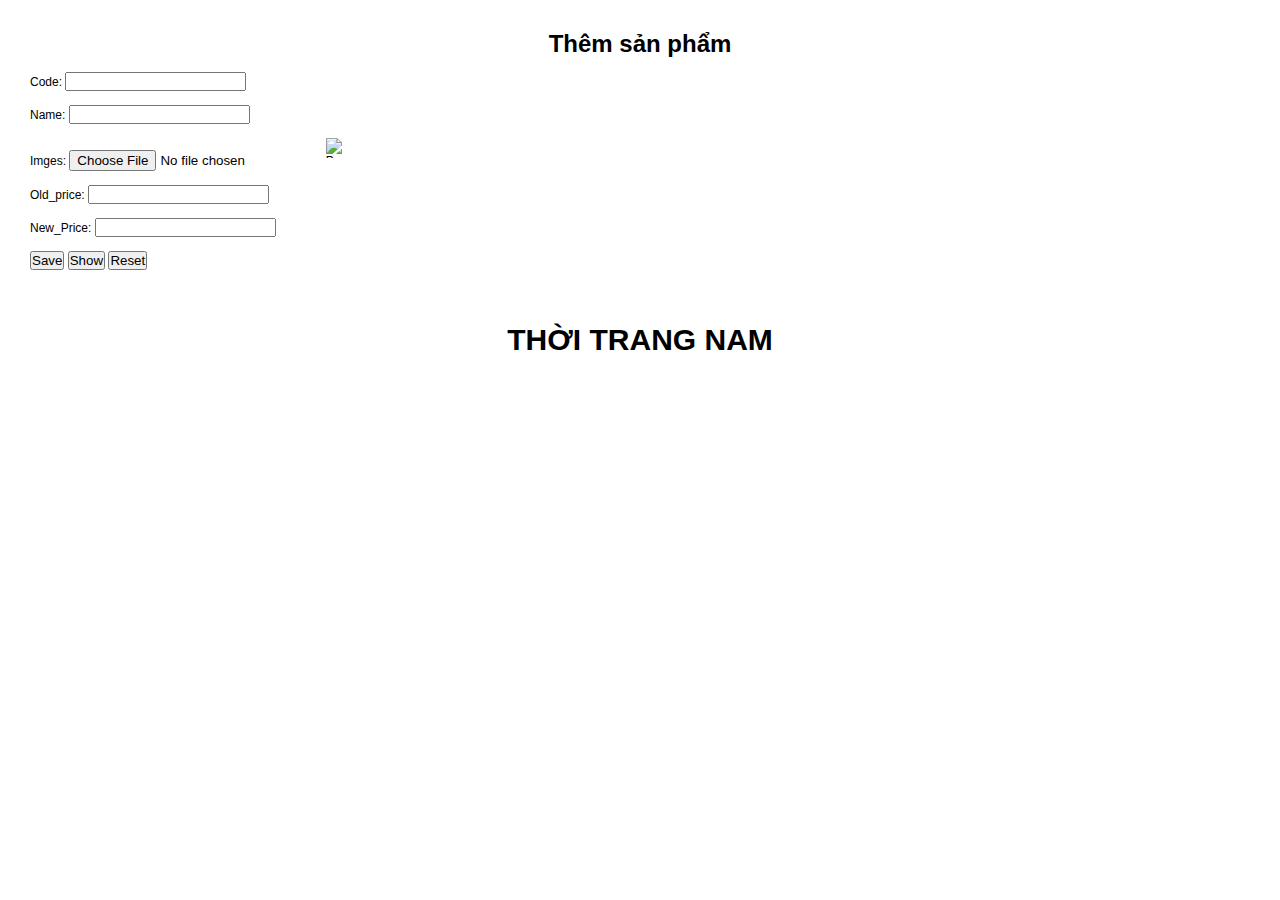
==== baitap10/index.html @ e0a39b38 "baitap" ====
<!DOCTYPE html>
<html lang="en">
<head>
    <meta charset="UTF-8">
    <meta name="viewport" content="width=device-width, initial-scale=1.0">
    <title>Document</title>
    <link rel="stylesheet" href="/baitap10/style.css">
    <script src="https://unpkg.com/@phospor-icons/web"></script>
</head>
<body>
    <div class="container">
        <h1 style="text-align: center;">Thêm sản phẩm </h1> 
        <br>
        Code: <input type="number" class="code" id="code"> <br><br>
        Name: <input type="text" class="name" id="name"> <br><br>   
        Imges: <input type="file" id="imageUpload" name="imageUpload" onchange="xuLyAnh()"> 
        <img id="preview" src="" alt="Preview" style="max-width: 20px; max-height: 20px;">
    
        <br><br>
        Old_price: <input type="number" name="old" id="old"> <br><br>
        New_Price: <input type="number" name="new" id="new"><br><br>
    
        <div >
            <button onclick="save()" class="bt1">Save</button>
            <button onclick="show()" id="bt2">Show</button>
            <button onclick="reset() " id="bt3">Reset</button>
        </div>
    </div>


</br>
    <div class="row" id="products">
        <h2 style="text-align: center;">THỜI TRANG NAM</h2>
    </div>
<script src="/baitap10/array.js"></script>
</body>
</html>
---- baitap10/style.css ----
*{
    font-family: "Nunito",sans-serif;
    margin: 0;
    padding: 0;
    box-sizing: border-box;
    text-decoration: none;
    transition: all 0.2s linear;
}

html{
    font-size: 20px;
}
.container{
    margin: 30px;
    font-size: 12px;
}
.bt1:hover{
    background-color: red;
    color: white;
}
#bt2:hover{
    background-color: red;
    color: white;

}
#bt3:hover{
    background-color: red;
    color: white;
}

.products{
    padding: 3rem 8%;

}
.products .products-container .box{
    padding: 3rem;
    text-align: center;
    position: relative;
    background-color: #faf9f9;
    box-shadow: 1px 2px 11px 4px rgb(14 55 54 /15%);
    border-radius: 0.5rem;
    outline: 2px solid #faf9f9;
}
.products .products-container .box:hover{
    outline: 3px solid #dd0028;
}
.box-text{
    text-align: center;

}
.products .products-container .box img{
    width: 70%;
    margin-bottom: 3rem;
}
.products-container .box h6{
    font-weight: 800;
    font-size: 13px;
   
}
.products-container .box h2{
    font-size: 2rem;
    margin-top: 0.5rem;
    color: #ff9c01;
}
.products-container .box del{
    font-size: 1rem;
    margin-top: 0.5rem;
    text-decoration: line-through;
}
.products-container .box .price{
    font-size: 1.8rem;
    color: #dd0028;
    margin-top: 1rem;
    margin-bottom: 1rem;
}
.products-container .box 
.ph-shopping-cart {
    position: absolute;
    right: 0;
    bottom: 0;
    padding: 10px;
    background: #dd0028;
    color: #faf9f9;
    font-size: 2rem;
    border-radius: 0.5rem 0;
    cursor: pointer;
}
.products-container .box 
.ph-shopping-cart:hover{
    background-color: #ff9c01;
    transition: 0.2s all linear;
}
.products-container .box .ph-heart{
    position: absolute;
    top: 1rem;
    right: 1rem;
    font-size: 2rem;
    color: #dd0028;
}
.products-container .box .ph-heart:hover{
color: #ff9c01;
transition: 0.2s all linear;
}
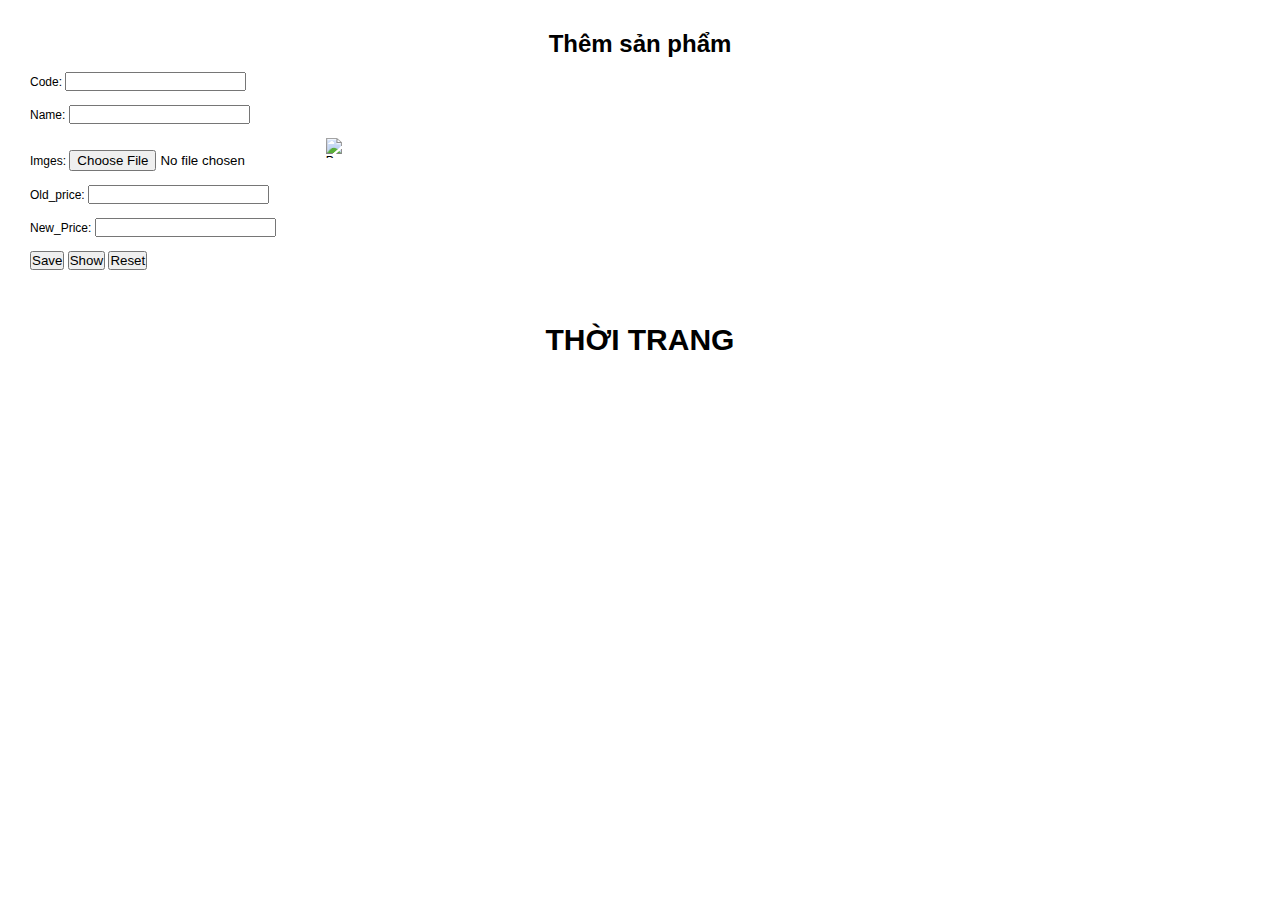
==== commit 7185158b: "Update index.html" ====
--- a/baitap10/index.html
+++ b/baitap10/index.html
@@ -30,8 +30,8 @@
 
 </br>
     <div class="row" id="products">
-        <h2 style="text-align: center;">THỜI TRANG NAM</h2>
+        <h2 style="text-align: center;">THỜI TRANG</h2>
     </div>
 <script src="/baitap10/array.js"></script>
 </body>
-</html>+</html>
